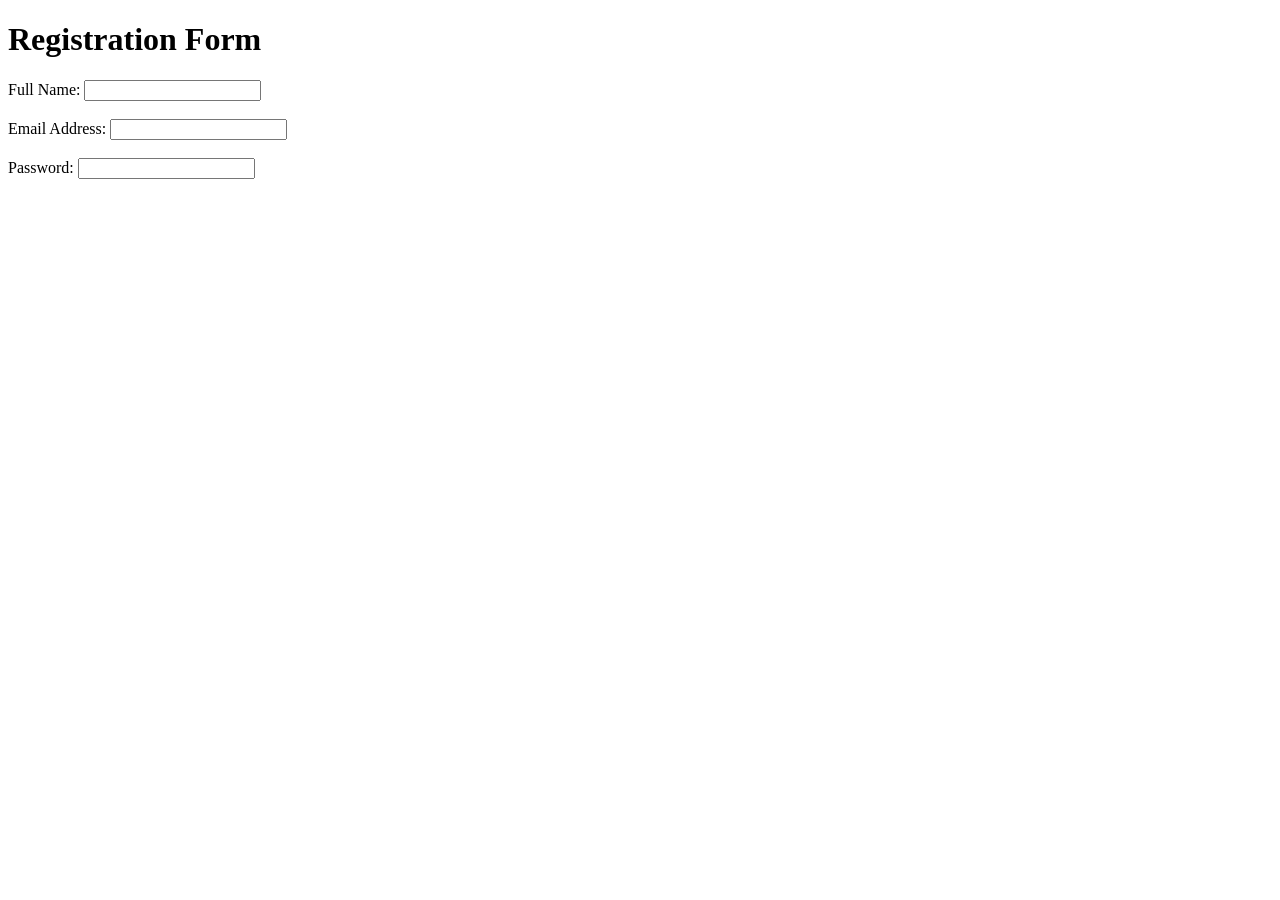
==== week 4/index.html @ 0cd13367 "Task 4.1: Add registration form with name, email, password and labels" ====
<!DOCTYPE html>
<html lang="en">

<head>
    <meta charset="UTF-8">
    <meta name="viewport" content="width=device-width, initial-scale=1.0">
    <title>Week 4 Assignment</title>
</head>

<body>

    <h1>Registration Form</h1>

    <!-- Task 4.1: Basic Form with Name, Email, Password & Labels -->
    <form action="#" method="POST">
        <div>
            <label for="fullName">Full Name:</label>
            <input type="text" id="fullName" name="fullName" required>
        </div>
        <br>
        <div>
            <label for="userEmail">Email Address:</label>
            <input type="email" id="userEmail" name="userEmail" required>
        </div>
        <br>
        <div>
            <label for="userPassword">Password:</label>
            <input type="password" id="userPassword" name="userPassword" required>
        </div>
    </form>

</body>

</html>
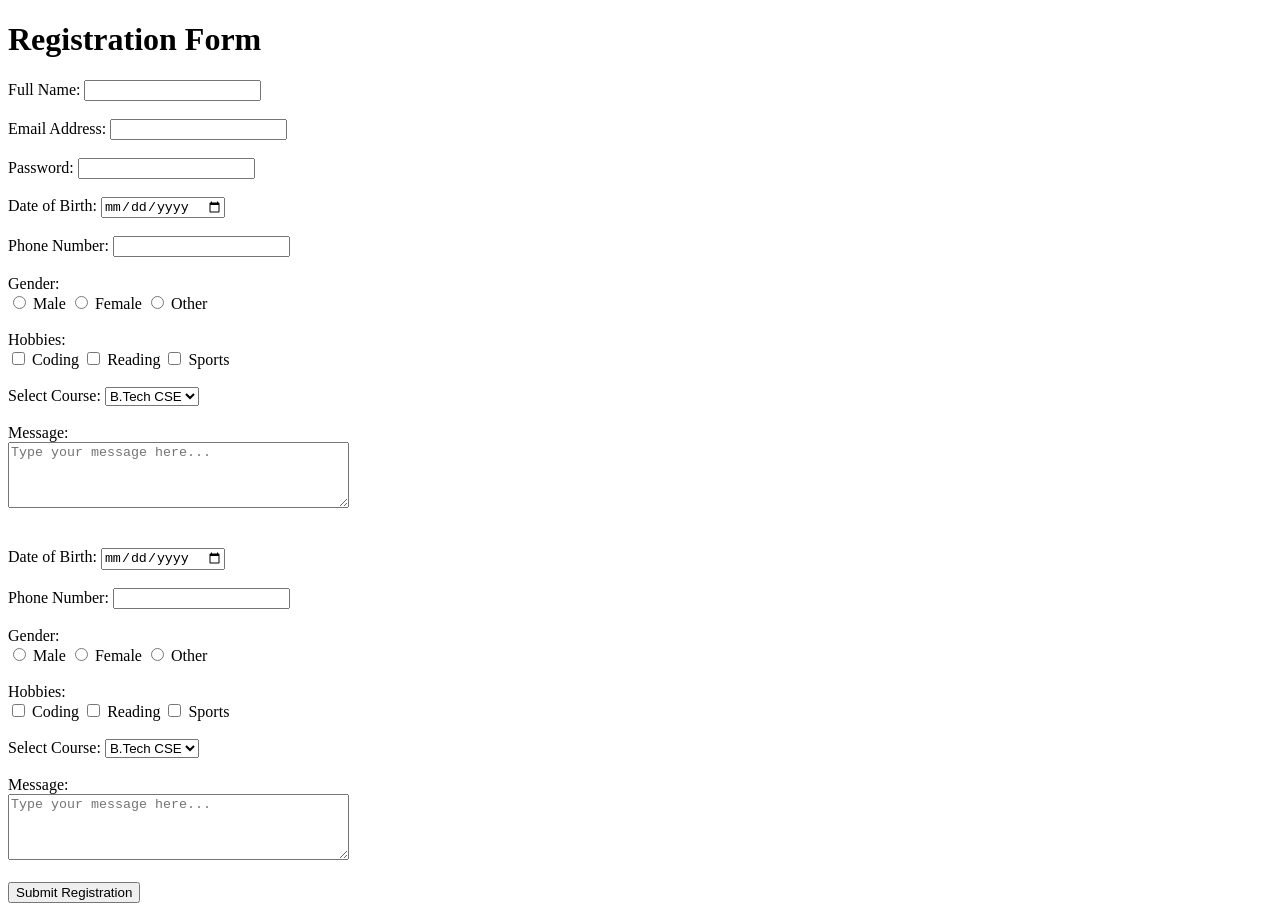
==== commit 48d4c1f3: "Task 4.2: Add date, phone, radio, checkboxes, dropdown, textarea and submit button" ====
--- a/week 4/index.html
+++ b/week 4/index.html
@@ -27,6 +27,123 @@
             <label for="userPassword">Password:</label>
             <input type="password" id="userPassword" name="userPassword" required>
         </div>
+        <br>
+        <!-- Task 4.2: Date of Birth -->
+        <div>
+            <label for="dob">Date of Birth:</label>
+            <input type="date" id="dob" name="dob">
+        </div>
+        <br>
+
+        <!-- Task 4.2: Phone Number -->
+        <div>
+            <label for="phone">Phone Number:</label>
+            <input type="tel" id="phone" name="phone">
+        </div>
+        <br>
+
+        <!-- Task 4.2: Radio Buttons (Gender) -->
+        <div>
+            <label>Gender:</label><br>
+            <input type="radio" id="male" name="gender" value="male">
+            <label for="male">Male</label>
+            <input type="radio" id="female" name="gender" value="female">
+            <label for="female">Female</label>
+            <input type="radio" id="other" name="gender" value="other">
+            <label for="other">Other</label>
+        </div>
+        <br>
+
+        <!-- Task 4.2: Checkboxes (Hobbies) -->
+        <div>
+            <label>Hobbies:</label><br>
+            <input type="checkbox" id="coding" name="hobbies" value="coding">
+            <label for="coding">Coding</label>
+            <input type="checkbox" id="reading" name="hobbies" value="reading">
+            <label for="reading">Reading</label>
+            <input type="checkbox" id="sports" name="hobbies" value="sports">
+            <label for="sports">Sports</label>
+        </div>
+        <br>
+
+        <!-- Task 4.2: Dropdown (Select Course) -->
+        <div>
+            <label for="course">Select Course:</label>
+            <select id="course" name="course">
+                <option value="cse">B.Tech CSE</option>
+                <option value="ece">B.Tech ECE</option>
+                <option value="me">B.Tech ME</option>
+            </select>
+        </div>
+        <br>
+
+        <!-- Task 4.2: Textarea (Message Box) -->
+        <div>
+            <label for="message">Message:</label><br>
+            <textarea id="message" name="message" rows="4" cols="40" placeholder="Type your message here..."></textarea>
+        </div>
+        <br>
+        <br>
+        <!-- Task 4.2: Date of Birth -->
+        <div>
+            <label for="dob">Date of Birth:</label>
+            <input type="date" id="dob" name="dob">
+        </div>
+        <br>
+
+        <!-- Task 4.2: Phone Number -->
+        <div>
+            <label for="phone">Phone Number:</label>
+            <input type="tel" id="phone" name="phone">
+        </div>
+        <br>
+
+        <!-- Task 4.2: Radio Buttons (Gender) -->
+        <div>
+            <label>Gender:</label><br>
+            <input type="radio" id="male" name="gender" value="male">
+            <label for="male">Male</label>
+            <input type="radio" id="female" name="gender" value="female">
+            <label for="female">Female</label>
+            <input type="radio" id="other" name="gender" value="other">
+            <label for="other">Other</label>
+        </div>
+        <br>
+
+        <!-- Task 4.2: Checkboxes (Hobbies) -->
+        <div>
+            <label>Hobbies:</label><br>
+            <input type="checkbox" id="coding" name="hobbies" value="coding">
+            <label for="coding">Coding</label>
+            <input type="checkbox" id="reading" name="hobbies" value="reading">
+            <label for="reading">Reading</label>
+            <input type="checkbox" id="sports" name="hobbies" value="sports">
+            <label for="sports">Sports</label>
+        </div>
+        <br>
+
+        <!-- Task 4.2: Dropdown (Select Course) -->
+        <div>
+            <label for="course">Select Course:</label>
+            <select id="course" name="course">
+                <option value="cse">B.Tech CSE</option>
+                <option value="ece">B.Tech ECE</option>
+                <option value="me">B.Tech ME</option>
+            </select>
+        </div>
+        <br>
+
+        <!-- Task 4.2: Textarea (Message Box) -->
+        <div>
+            <label for="message">Message:</label><br>
+            <textarea id="message" name="message" rows="4" cols="40" placeholder="Type your message here..."></textarea>
+        </div>
+        <br>
+
+        <!-- Task 4.2: Submit Button -->
+        <div>
+            <button type="submit">Submit Registration</button>
+        </div>
     </form>
 
 </body>
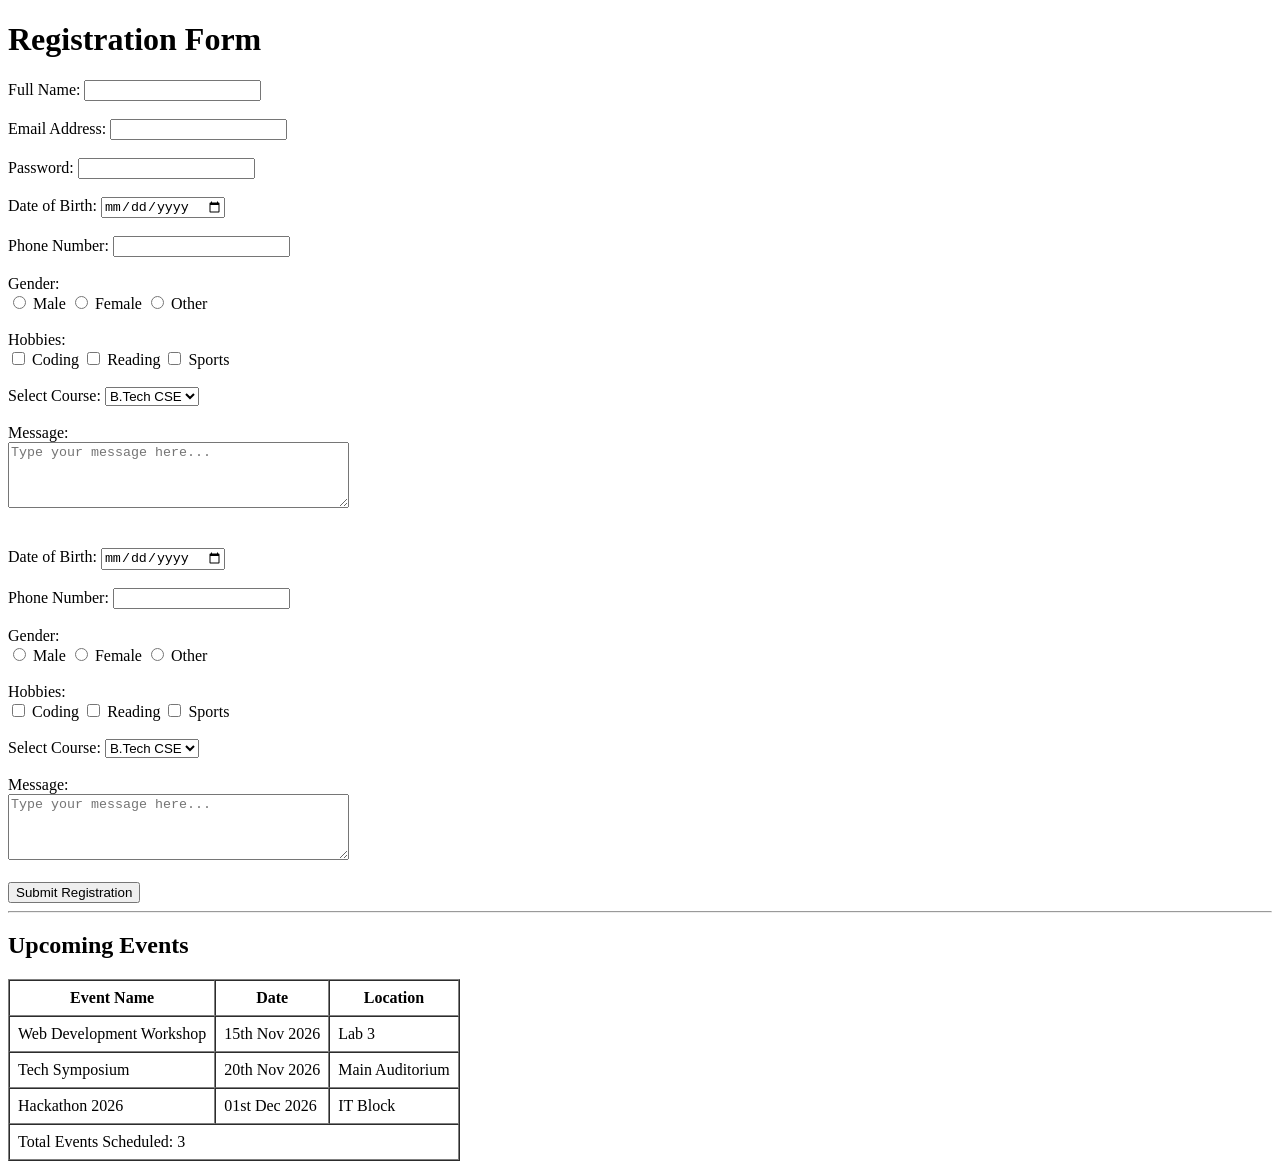
==== commit 868c0807: "Task 4.3: Add events table with header, body, and footer rows" ====
--- a/week 4/index.html
+++ b/week 4/index.html
@@ -145,6 +145,40 @@
             <button type="submit">Submit Registration</button>
         </div>
     </form>
+    <hr>
+    <!-- Task 4.3: Events Table with Header, Body, and Footer Rows -->
+    <h2>Upcoming Events</h2>
+    <table border="1" cellpadding="8" cellspacing="0">
+        <thead>
+            <tr>
+                <th>Event Name</th>
+                <th>Date</th>
+                <th>Location</th>
+            </tr>
+        </thead>
+        <tbody>
+            <tr>
+                <td>Web Development Workshop</td>
+                <td>15th Nov 2026</td>
+                <td>Lab 3</td>
+            </tr>
+            <tr>
+                <td>Tech Symposium</td>
+                <td>20th Nov 2026</td>
+                <td>Main Auditorium</td>
+            </tr>
+            <tr>
+                <td>Hackathon 2026</td>
+                <td>01st Dec 2026</td>
+                <td>IT Block</td>
+            </tr>
+        </tbody>
+        <tfoot>
+            <tr>
+                <td colspan="3">Total Events Scheduled: 3</td>
+            </tr>
+        </tfoot>
+    </table>
 
 </body>
 
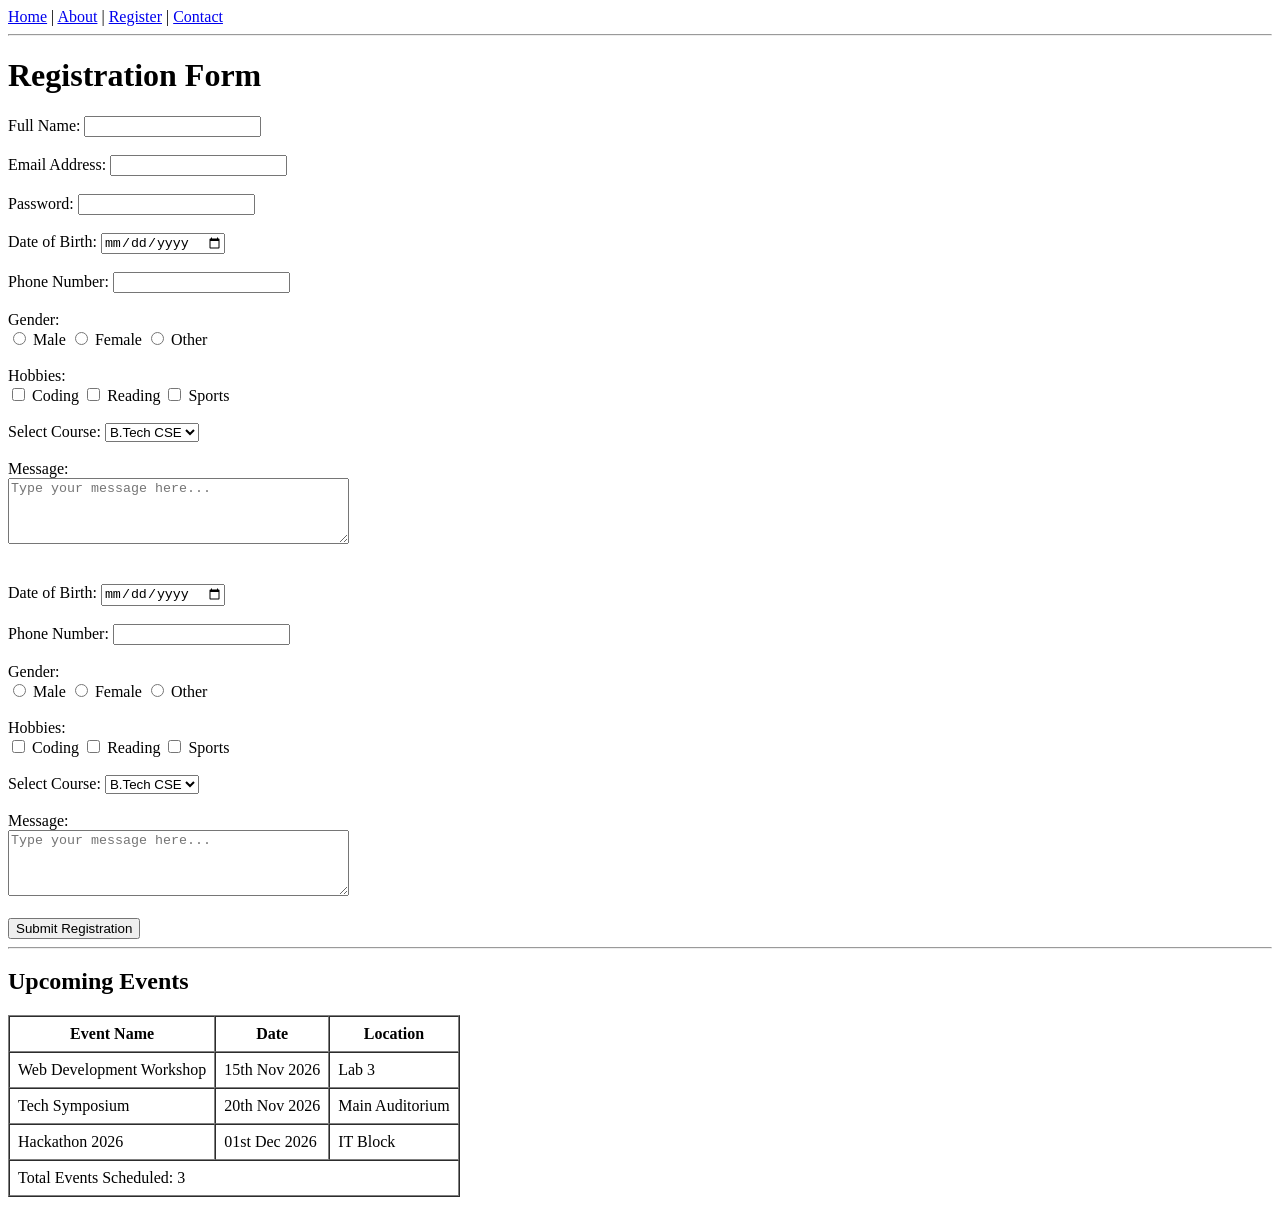
==== commit 212c62ac: "Task 4.5: Create 4 linked pages (Home, About, Register, Contact) with shared navigation menu" ====
--- a/week 4/index.html
+++ b/week 4/index.html
@@ -5,6 +5,28 @@
     <meta charset="UTF-8">
     <meta name="viewport" content="width=device-width, initial-scale=1.0">
     <title>Week 4 Assignment</title>
+
+    <head>
+        <meta charset="UTF-8">
+        <meta name="viewport" content="width=device-width, initial-scale=1.0">
+        <meta name="description" content="Week 4 Assignment covering HTML Forms, Tables, Meta Tags, and Navigation.">
+        <meta name="keywords" content="HTML, Forms, Tables, Meta Tags, Web Development">
+        <meta name="author" content="Pranav Mishra">
+
+        <!-- Task 4.4: Favicon Tag -->
+        <link rel="icon" type="image/x-icon" href="https://via.placeholder.com/16">
+
+        <title>Week 4 Assignment - Forms & Tables</title>
+        <header>
+            <nav>
+                <a href="index.html">Home</a> |
+                <a href="about.html">About</a> |
+                <a href="register.html">Register</a> |
+                <a href="contact.html">Contact</a>
+            </nav>
+        </header>
+        <hr>
+    </head>
 </head>
 
 <body>
